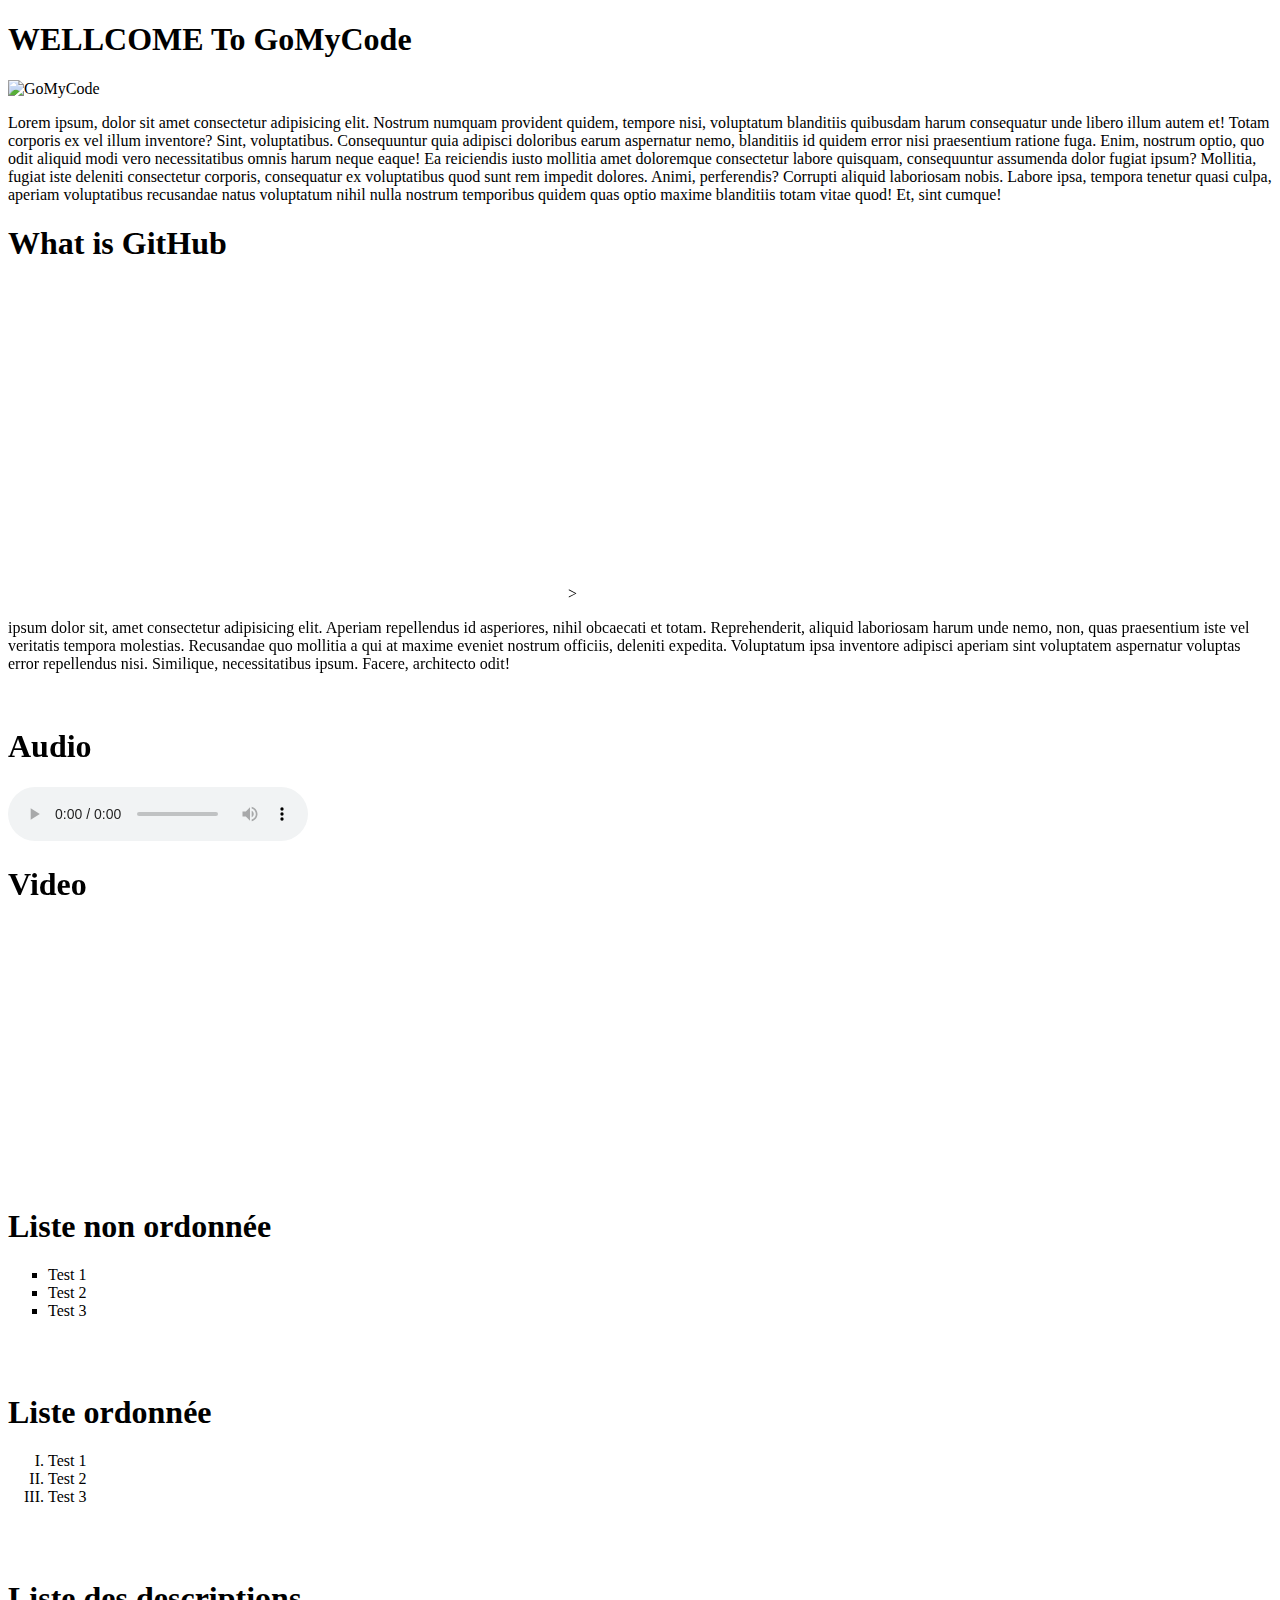
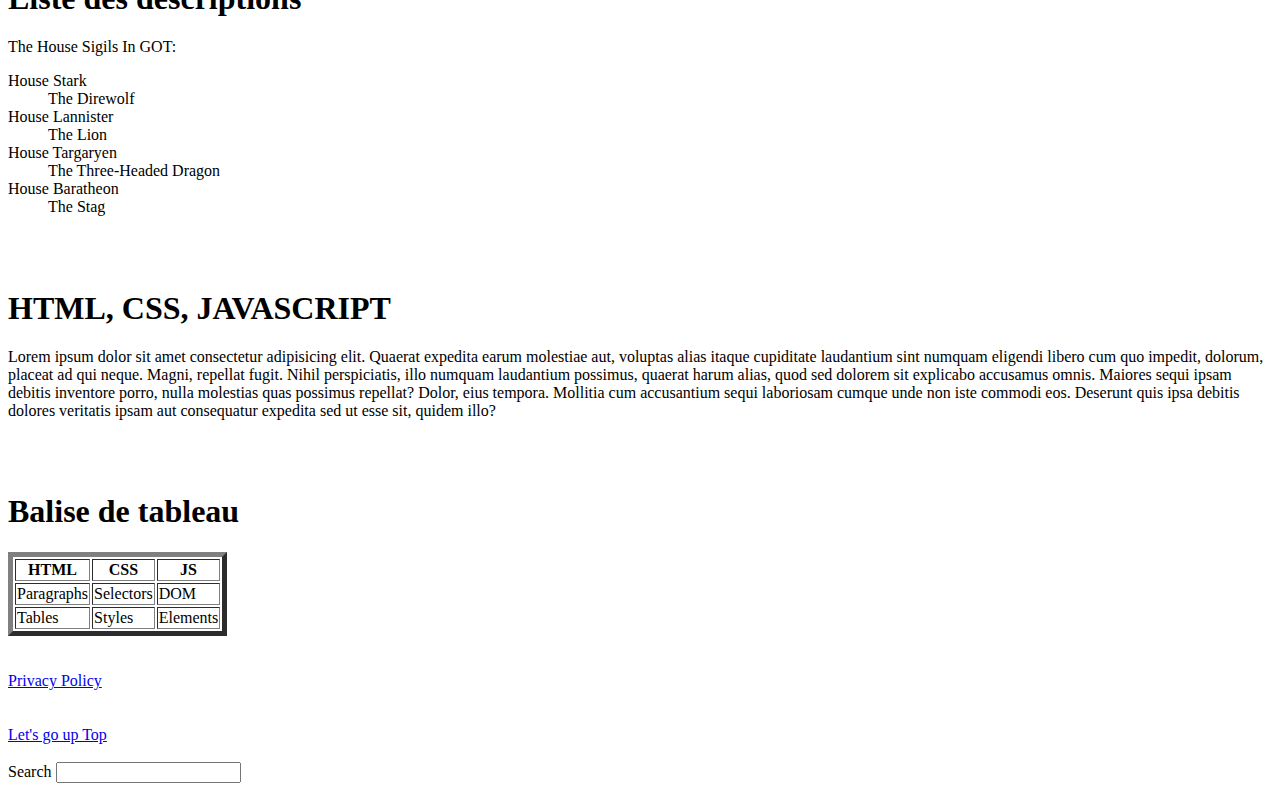
==== index.html @ 7e41259d "commit 3" ====
<!DOCTYPE html>
<html lang="en">
<head>
    <meta charset="UTF-8">
    <meta http-equiv="X-UA-Compatible" content="IE=google chrome">
    <meta name="viewport" content="width=device-width, initial-scale=1.0">
    <title>My First Web Page</title>
</head>
<body>
  <a name="TopOfThePage"></a>
  <h1> WELLCOME To GoMyCode </h1>
  <img src="Image/gmc.png" alt="GoMyCode">

  <p> Lorem ipsum, dolor sit amet consectetur adipisicing elit. Nostrum numquam provident quidem, tempore nisi, voluptatum blanditiis quibusdam harum consequatur unde libero illum autem et! Totam corporis ex vel illum inventore?
    Sint, voluptatibus. Consequuntur quia adipisci doloribus earum aspernatur nemo, blanditiis id quidem error nisi praesentium ratione fuga. Enim, nostrum optio, quo odit aliquid modi vero necessitatibus omnis harum neque eaque!
    Ea reiciendis iusto mollitia amet doloremque consectetur labore quisquam, consequuntur assumenda dolor fugiat ipsum? Mollitia, fugiat iste deleniti consectetur corporis, consequatur ex voluptatibus quod sunt rem impedit dolores. Animi, perferendis?
    Corrupti aliquid laboriosam nobis. Labore ipsa, tempora tenetur quasi culpa, aperiam voluptatibus recusandae natus voluptatum nihil nulla nostrum temporibus quidem quas optio maxime blanditiis totam vitae quod! Et, sint cumque!</p>
    
  
  <header> 
    <h1> What is GitHub </h1>
    <iframe width="560" height="315" src="https://www.youtube.com/embed/ct2aJXjzISs" title="YouTube video player" frameborder="0" allow="accelerometer; autoplay; clipboard-write; encrypted-media; gyroscope; picture-in-picture" allowfullscreen></iframe>>
    <p> ipsum dolor sit, amet consectetur adipisicing elit. Aperiam repellendus id asperiores, nihil obcaecati et totam. Reprehenderit, aliquid laboriosam harum unde nemo, non, quas praesentium iste vel veritatis tempora molestias.
    Recusandae quo mollitia a qui at maxime eveniet nostrum officiis, deleniti expedita. Voluptatum ipsa inventore adipisci aperiam sint voluptatem aspernatur voluptas error repellendus nisi. Similique, necessitatibus ipsum. Facere, architecto odit!</p>
  </header>
    
    <br>
    <h1> Audio </h1>
      <audio controls>
        <source src="Audio/Stairway to Heaven (Remaster).mp3" type="audio/mpeg">
        Stairway to Heaven (Remaster)
      </audio>
    <h1> Video </h1>
    <video width="320" height="240" autoplay>
      <source src="Video/Women meme template.mp4" type="video/mp4" />
      Women meme template
    </video>
    <br>
    <br>

  <main> 
    <h1> Liste non ordonnée </h1>
      <ul type="square">
        <li>Test 1</li>
        <li>Test 2</li>
        <li>Test 3</li>
      </ul>
      
      <br>
      <br>
    
    
    <h1> Liste ordonnée </h1>
      <ol type="I">
        <li>Test 1</li>
        <li>Test 2</li>
        <li>Test 3</li>
      </ol>
      
      <br>
      <br>

    <h1>Liste des descriptions</h1>
    <p>The House Sigils In GOT:</p>

    <dl>
      <dt>House Stark</dt>
      <dd>The Direwolf</dd>
    
      <dt>House Lannister</dt>
      <dd>The Lion</dd>
    
      <dt>House Targaryen</dt>
      <dd>The Three-Headed Dragon</dd>
    
      <dt>House Baratheon</dt>
      <dd>The Stag</dd>
    </dl>

  </div>
  <br>
  <br>
  <div> 
      <h1> HTML, CSS, JAVASCRIPT </h1>
      <p> Lorem ipsum dolor sit amet consectetur adipisicing elit. Quaerat expedita earum molestiae aut, voluptas alias itaque cupiditate laudantium sint numquam eligendi libero cum quo impedit, dolorum, placeat ad qui neque.
      Magni, repellat fugit. Nihil perspiciatis, illo numquam laudantium possimus, quaerat harum alias, quod sed dolorem sit explicabo accusamus omnis. Maiores sequi ipsam debitis inventore porro, nulla molestias quas possimus repellat?
      Dolor, eius tempora. Mollitia cum accusantium sequi laboriosam cumque unde non iste commodi eos. Deserunt quis ipsa debitis dolores veritatis ipsam aut consequatur expedita sed ut esse sit, quidem illo?</p> 
      <br>
      <br>

      <h1>Balise de tableau</h1> 
          <table border="5">
              <tr>
                <th>HTML</th>
                <th>CSS</th>
                <th>JS</th>
              </tr>
                <tr>
                  <td>Paragraphs</td>
                  <td>Selectors</td>
                  <td>DOM</td>
              </tr>
                <tr>
                  <td>Tables</td>
                  <td>Styles</td>
                  <td>Elements</td>
                </tr>
          </table>  
  </main>

  <br>
  <br>

  <footer>
  <section>
    <a href="contact.html" target="_blank">Privacy Policy</a>
  </section>
  <br>
  <br>

  <a href="#TopOfThePage"> Let's go up Top</a> 
  <br>
  <br>
  <form>
    Search <input type = "text" name = "search" />
  </form>
</footer>
</body>
</html>
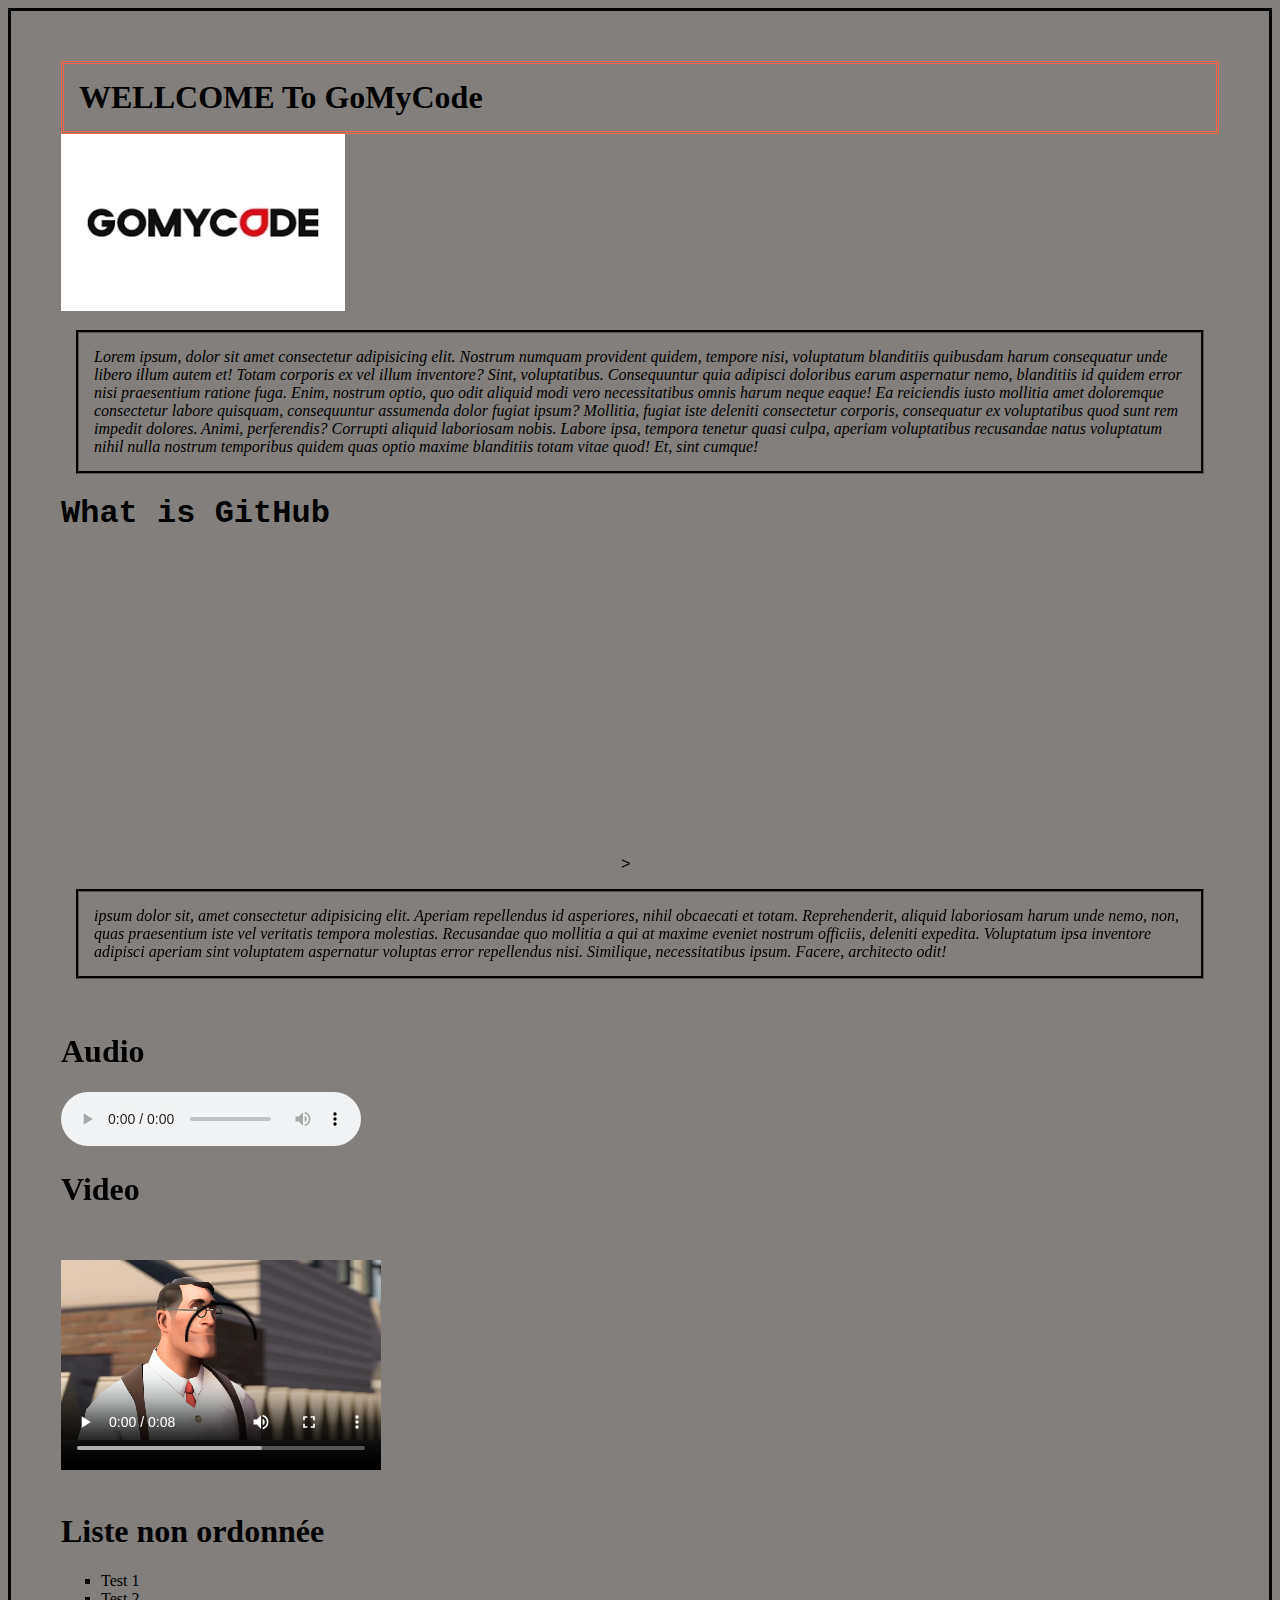
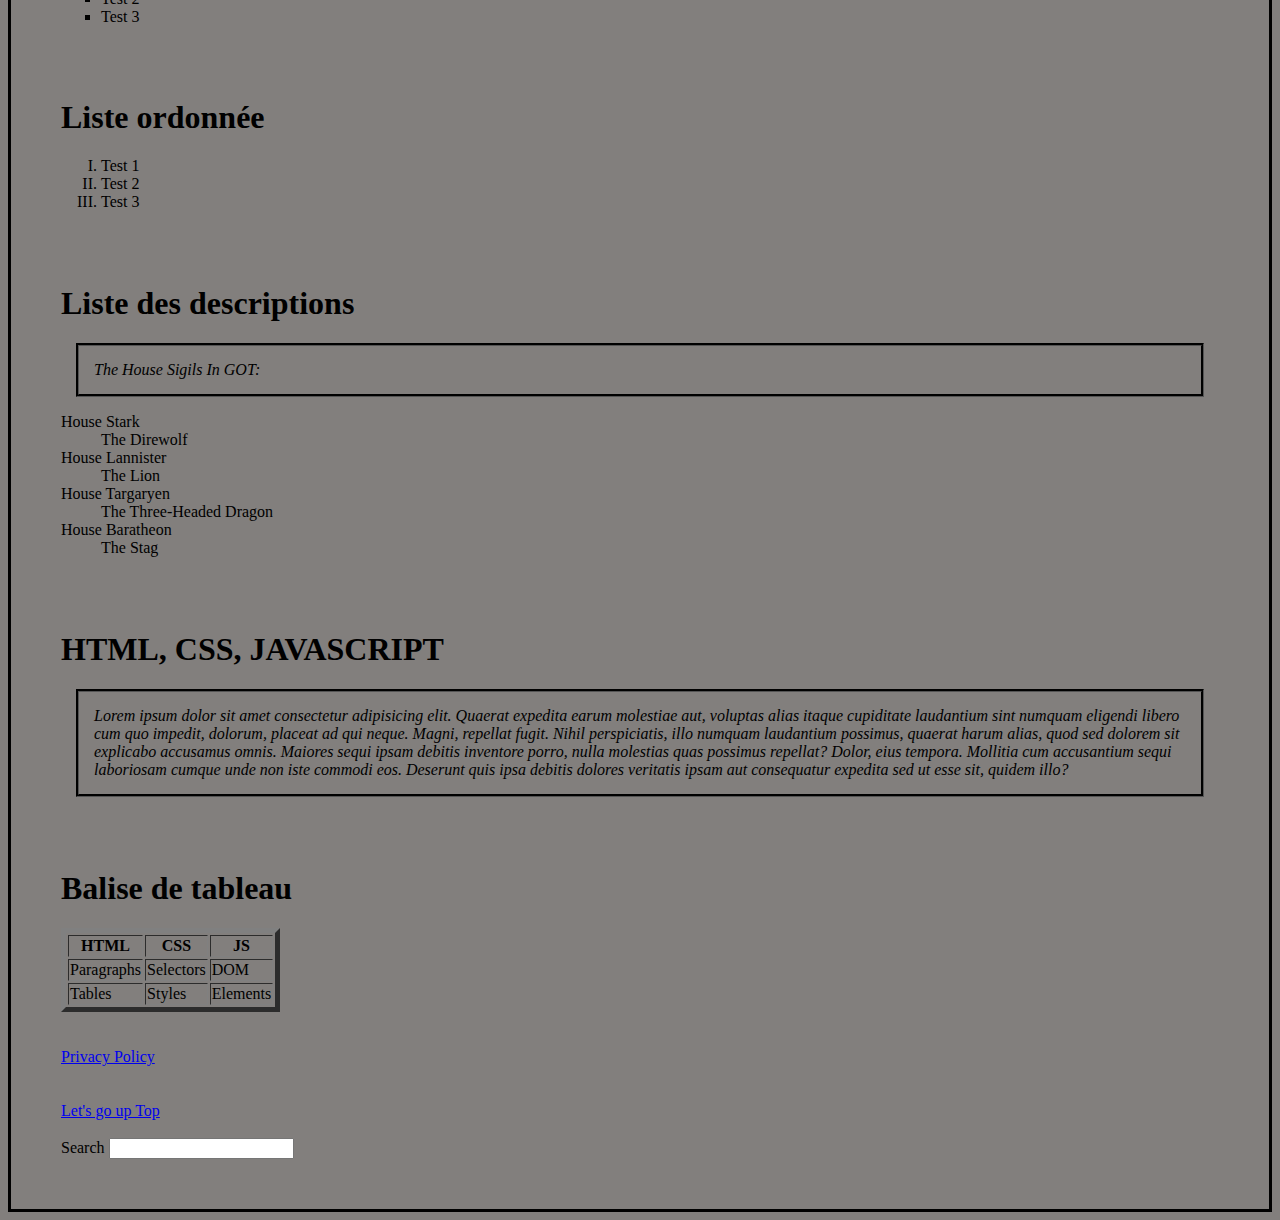
==== commit 2c773799: "html/css1" ====
--- a/index.html
+++ b/index.html
@@ -1,129 +1,161 @@
 <!DOCTYPE html>
 <html lang="en">
+
 <head>
     <meta charset="UTF-8">
     <meta http-equiv="X-UA-Compatible" content="IE=google chrome">
     <meta name="viewport" content="width=device-width, initial-scale=1.0">
     <title>My First Web Page</title>
+    <style>
+        p {
+            font-family: 'Times New Roman', Times, serif;
+            font-style: italic;
+        }
+    </style>
+    <link rel="stylesheet" type="text/css" href="styles.css" />
 </head>
+
 <body>
-  <a name="TopOfThePage"></a>
-  <h1> WELLCOME To GoMyCode </h1>
-  <img src="Image/gmc.png" alt="GoMyCode">
+    <a name="TopOfThePage"></a>
+    <h1 id="qwerty">WELLCOME To GoMyCode</h1>
+    <img src="Image/gmc.png" alt="GoMyCode">
 
-  <p> Lorem ipsum, dolor sit amet consectetur adipisicing elit. Nostrum numquam provident quidem, tempore nisi, voluptatum blanditiis quibusdam harum consequatur unde libero illum autem et! Totam corporis ex vel illum inventore?
-    Sint, voluptatibus. Consequuntur quia adipisci doloribus earum aspernatur nemo, blanditiis id quidem error nisi praesentium ratione fuga. Enim, nostrum optio, quo odit aliquid modi vero necessitatibus omnis harum neque eaque!
-    Ea reiciendis iusto mollitia amet doloremque consectetur labore quisquam, consequuntur assumenda dolor fugiat ipsum? Mollitia, fugiat iste deleniti consectetur corporis, consequatur ex voluptatibus quod sunt rem impedit dolores. Animi, perferendis?
-    Corrupti aliquid laboriosam nobis. Labore ipsa, tempora tenetur quasi culpa, aperiam voluptatibus recusandae natus voluptatum nihil nulla nostrum temporibus quidem quas optio maxime blanditiis totam vitae quod! Et, sint cumque!</p>
-    
-  
-  <header> 
-    <h1> What is GitHub </h1>
-    <iframe width="560" height="315" src="https://www.youtube.com/embed/ct2aJXjzISs" title="YouTube video player" frameborder="0" allow="accelerometer; autoplay; clipboard-write; encrypted-media; gyroscope; picture-in-picture" allowfullscreen></iframe>>
-    <p> ipsum dolor sit, amet consectetur adipisicing elit. Aperiam repellendus id asperiores, nihil obcaecati et totam. Reprehenderit, aliquid laboriosam harum unde nemo, non, quas praesentium iste vel veritatis tempora molestias.
-    Recusandae quo mollitia a qui at maxime eveniet nostrum officiis, deleniti expedita. Voluptatum ipsa inventore adipisci aperiam sint voluptatem aspernatur voluptas error repellendus nisi. Similique, necessitatibus ipsum. Facere, architecto odit!</p>
-  </header>
-    
+    <p> Lorem ipsum, dolor sit amet consectetur adipisicing elit. Nostrum numquam provident quidem, tempore nisi,
+        voluptatum blanditiis quibusdam harum consequatur unde libero illum autem et! Totam corporis ex vel illum
+        inventore?
+        Sint, voluptatibus. Consequuntur quia adipisci doloribus earum aspernatur nemo, blanditiis id quidem error nisi
+        praesentium ratione fuga. Enim, nostrum optio, quo odit aliquid modi vero necessitatibus omnis harum neque
+        eaque!
+        Ea reiciendis iusto mollitia amet doloremque consectetur labore quisquam, consequuntur assumenda dolor fugiat
+        ipsum? Mollitia, fugiat iste deleniti consectetur corporis, consequatur ex voluptatibus quod sunt rem impedit
+        dolores. Animi, perferendis?
+        Corrupti aliquid laboriosam nobis. Labore ipsa, tempora tenetur quasi culpa, aperiam voluptatibus recusandae
+        natus voluptatum nihil nulla nostrum temporibus quidem quas optio maxime blanditiis totam vitae quod! Et, sint
+        cumque!</p>
+
+
+    <header class="q">
+        <h1 id="w"> What is GitHub </h1>
+        <iframe width="560" height="315" src="https://www.youtube.com/embed/ct2aJXjzISs" title="YouTube video player"
+            frameborder="0"
+            allow="accelerometer; autoplay; clipboard-write; encrypted-media; gyroscope; picture-in-picture"
+            allowfullscreen></iframe>>
+        <p> ipsum dolor sit, amet consectetur adipisicing elit. Aperiam repellendus id asperiores, nihil obcaecati et
+            totam. Reprehenderit, aliquid laboriosam harum unde nemo, non, quas praesentium iste vel veritatis tempora
+            molestias.
+            Recusandae quo mollitia a qui at maxime eveniet nostrum officiis, deleniti expedita. Voluptatum ipsa
+            inventore adipisci aperiam sint voluptatem aspernatur voluptas error repellendus nisi. Similique,
+            necessitatibus ipsum. Facere, architecto odit!</p>
+    </header>
+
     <br>
-    <h1> Audio </h1>
-      <audio controls>
+    <h1 id="w"> Audio </h1>
+    <audio controls>
         <source src="Audio/Stairway to Heaven (Remaster).mp3" type="audio/mpeg">
         Stairway to Heaven (Remaster)
-      </audio>
-    <h1> Video </h1>
-    <video width="320" height="240" autoplay>
-      <source src="Video/Women meme template.mp4" type="video/mp4" />
-      Women meme template
+    </audio>
+    <h1 id="w"> Video </h1>
+    <video width="320" height="240" controls>
+        <source src="Video/Women meme template.mp4" type="video/mp4" />
+        Women meme template
     </video>
     <br>
     <br>
 
-  <main> 
-    <h1> Liste non ordonnée </h1>
-      <ul type="square">
-        <li>Test 1</li>
-        <li>Test 2</li>
-        <li>Test 3</li>
-      </ul>
-      
-      <br>
-      <br>
-    
-    
-    <h1> Liste ordonnée </h1>
-      <ol type="I">
-        <li>Test 1</li>
-        <li>Test 2</li>
-        <li>Test 3</li>
-      </ol>
-      
-      <br>
-      <br>
+    <main class="e">
+        <h1 id="w"> Liste non ordonnée </h1>
+        <ul type="square">
+            <li>Test 1</li>
+            <li>Test 2</li>
+            <li>Test 3</li>
+        </ul>
 
-    <h1>Liste des descriptions</h1>
-    <p>The House Sigils In GOT:</p>
+        <br>
+        <br>
 
-    <dl>
-      <dt>House Stark</dt>
-      <dd>The Direwolf</dd>
-    
-      <dt>House Lannister</dt>
-      <dd>The Lion</dd>
-    
-      <dt>House Targaryen</dt>
-      <dd>The Three-Headed Dragon</dd>
-    
-      <dt>House Baratheon</dt>
-      <dd>The Stag</dd>
-    </dl>
 
-  </div>
-  <br>
-  <br>
-  <div> 
-      <h1> HTML, CSS, JAVASCRIPT </h1>
-      <p> Lorem ipsum dolor sit amet consectetur adipisicing elit. Quaerat expedita earum molestiae aut, voluptas alias itaque cupiditate laudantium sint numquam eligendi libero cum quo impedit, dolorum, placeat ad qui neque.
-      Magni, repellat fugit. Nihil perspiciatis, illo numquam laudantium possimus, quaerat harum alias, quod sed dolorem sit explicabo accusamus omnis. Maiores sequi ipsam debitis inventore porro, nulla molestias quas possimus repellat?
-      Dolor, eius tempora. Mollitia cum accusantium sequi laboriosam cumque unde non iste commodi eos. Deserunt quis ipsa debitis dolores veritatis ipsam aut consequatur expedita sed ut esse sit, quidem illo?</p> 
-      <br>
-      <br>
+        <h1 id="w"> Liste ordonnée </h1>
+        <ol type="I">
+            <li>Test 1</li>
+            <li>Test 2</li>
+            <li>Test 3</li>
+        </ol>
 
-      <h1>Balise de tableau</h1> 
-          <table border="5">
-              <tr>
-                <th>HTML</th>
-                <th>CSS</th>
-                <th>JS</th>
-              </tr>
+        <br>
+        <br>
+
+        <h1 id="w">Liste des descriptions</h1>
+        <p>The House Sigils In GOT:</p>
+
+        <dl>
+            <dt>House Stark</dt>
+            <dd>The Direwolf</dd>
+
+            <dt>House Lannister</dt>
+            <dd>The Lion</dd>
+
+            <dt>House Targaryen</dt>
+            <dd>The Three-Headed Dragon</dd>
+
+            <dt>House Baratheon</dt>
+            <dd>The Stag</dd>
+        </dl>
+
+        </div>
+        <br>
+        <br>
+        <div>
+            <h1 id="w"> HTML, CSS, JAVASCRIPT </h1>
+            <p> Lorem ipsum dolor sit amet consectetur adipisicing elit. Quaerat expedita earum molestiae aut, voluptas
+                alias itaque cupiditate laudantium sint numquam eligendi libero cum quo impedit, dolorum, placeat ad qui
+                neque.
+                Magni, repellat fugit. Nihil perspiciatis, illo numquam laudantium possimus, quaerat harum alias, quod
+                sed dolorem sit explicabo accusamus omnis. Maiores sequi ipsam debitis inventore porro, nulla molestias
+                quas possimus repellat?
+                Dolor, eius tempora. Mollitia cum accusantium sequi laboriosam cumque unde non iste commodi eos.
+                Deserunt quis ipsa debitis dolores veritatis ipsam aut consequatur expedita sed ut esse sit, quidem
+                illo?</p>
+            <br>
+            <br>
+
+            <h1 id="w">Balise de tableau</h1>
+            <table border="5">
                 <tr>
-                  <td>Paragraphs</td>
-                  <td>Selectors</td>
-                  <td>DOM</td>
-              </tr>
+                    <th>HTML</th>
+                    <th>CSS</th>
+                    <th>JS</th>
+                </tr>
                 <tr>
-                  <td>Tables</td>
-                  <td>Styles</td>
-                  <td>Elements</td>
+                    <td>Paragraphs</td>
+                    <td>Selectors</td>
+                    <td>DOM</td>
                 </tr>
-          </table>  
-  </main>
+                <tr>
+                    <td>Tables</td>
+                    <td>Styles</td>
+                    <td>Elements</td>
+                </tr>
+            </table>
+    </main>
 
-  <br>
-  <br>
+    <br>
+    <br>
 
-  <footer>
-  <section>
-    <a href="contact.html" target="_blank">Privacy Policy</a>
-  </section>
-  <br>
-  <br>
+    <footer>
+        <section id="r">
+            <a href="contact.html" target="_blank"> Privacy Policy</a>
 
-  <a href="#TopOfThePage"> Let's go up Top</a> 
-  <br>
-  <br>
-  <form>
-    Search <input type = "text" name = "search" />
-  </form>
-</footer>
+        </section>
+        <br>
+        <br>
+
+        <a href="#TopOfThePage" target="_blank"> Let's go up Top</a>
+        <br>
+        <br>
+        <form>
+            Search <input type="text" name="search" />
+        </form>
+    </footer>
 </body>
+
 </html>--- a/styles.css
+++ b/styles.css
@@ -0,0 +1,44 @@
+body {
+    background-color: rgb(130, 127, 125);
+    padding: 50px;
+    border-style: solid;
+}
+
+#qwerty {
+    margin: auto;
+    border-style: double;
+    border-color: tomato;
+    padding: 15px;
+}
+
+img {
+    margin-left: auto;
+    width: auto;
+    height: auto;
+}
+
+p {
+    margin: 15px;
+    font-family: Georgia, 'Times New Roman', Times, serif;
+    font-variant-position: super;
+    border-style: groove;
+    border-color: rgb(0, 0, 0);
+    padding: 15px;
+
+}
+
+#w {
+    font-family: inherit !important;
+    text-align: :first-letter;
+    -webkit-font-smoothing: antialiased;
+    cursor: pointer;
+}
+
+.e {
+    font-family: 'Franklin Gothic Medium';
+
+}
+
+.q {
+    font-family: 'Courier New', Courier, monospace;
+}